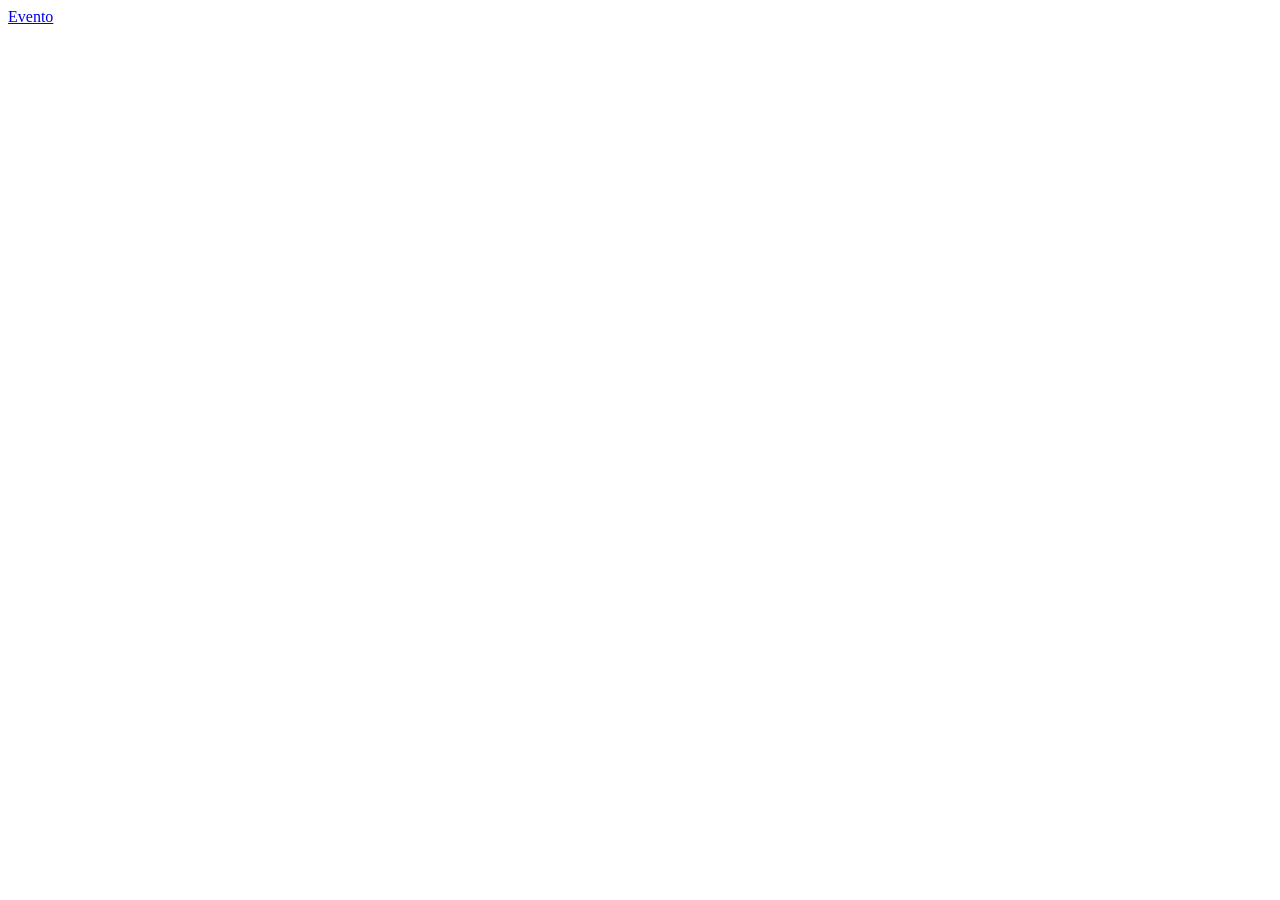
==== AULA_03/index.html @ a86dea10 "projeto_aula03" ====
<!DOCTYPE html>
<html lang="en">
<head>
    <meta charset="UTF-8">
    <meta name="viewport" content="width=device-width, initial-scale=1.0">
    <title>Página Inicial</title>
</head>
<body>
    <a href="evento.html">Evento</a>
</body>
</html>
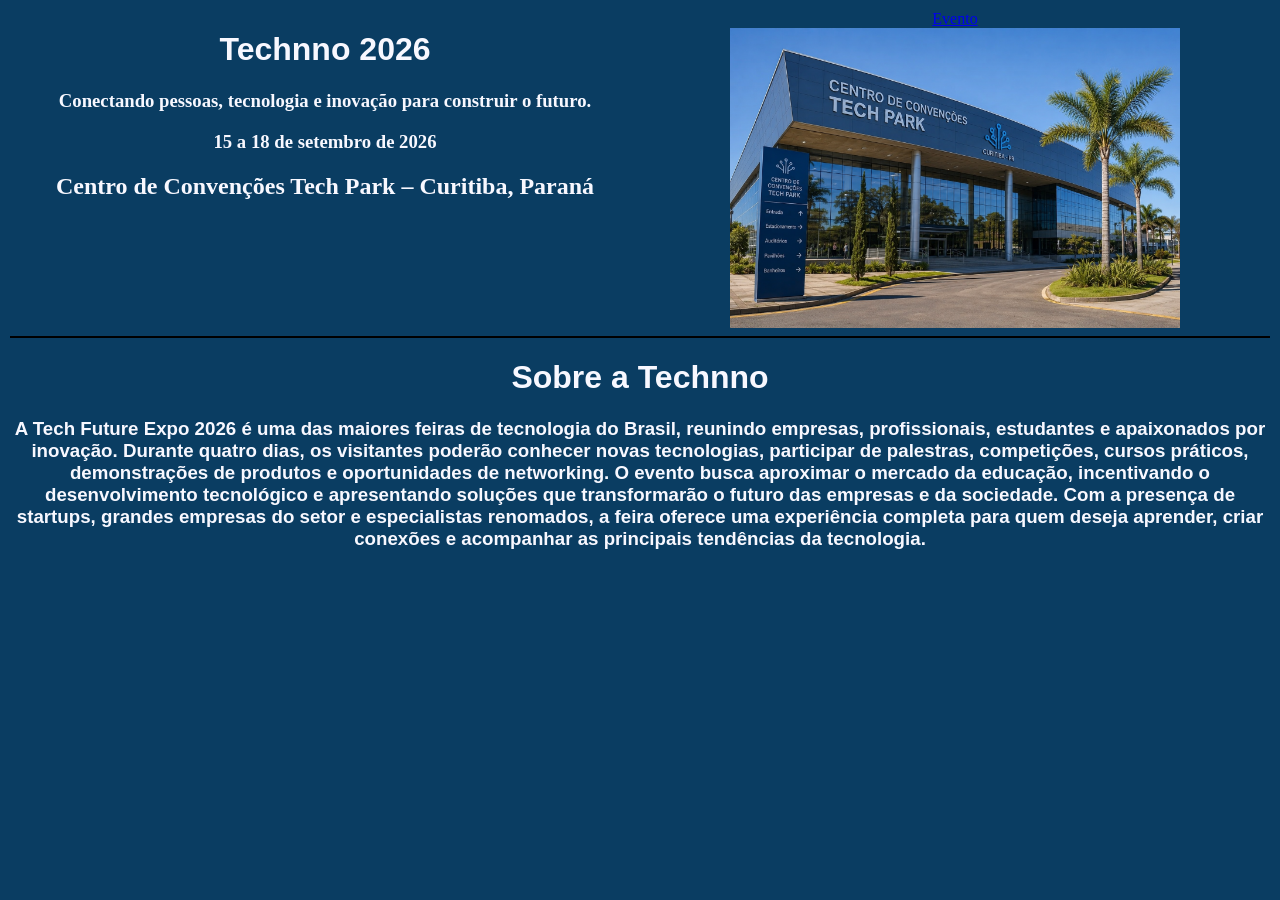
==== commit c42327ab: "aula_03" ====
--- a/AULA_03/index.html
+++ b/AULA_03/index.html
@@ -1,11 +1,53 @@
 <!DOCTYPE html>
 <html lang="en">
+
 <head>
     <meta charset="UTF-8">
     <meta name="viewport" content="width=device-width, initial-scale=1.0">
+    <link rel="stylesheet" href="./styles.css">
     <title>Página Inicial</title>
 </head>
-<body>
-    <a href="evento.html">Evento</a>
+
+<body bgcolor="#0A3D62" style="margin: 10px;">
+
+    <div class="cabecalho">
+        <div class="lado-esquerdo">
+
+            <h1 style="color: ghostwhite; font-family: Verdana, Geneva, Tahoma, sans-serif;">
+                Technno 2026</h1>
+            <h3 style="color: ghostwhite; font-family: cursive;">
+                Conectando pessoas, tecnologia e inovação para construir o futuro.</h3>
+            <h3 style=" color: ghostwhite;">15 a 18 de setembro de 2026</h3>
+            <h2 style="color: ghostwhite; font-family: cursive;">Centro de Convenções Tech Park – Curitiba, Paraná</h2>
+        </div>
+        <div class="lado-direito">
+            <a href="evento.html">Evento</a>
+            <img src="technno.png" alt="Imagem não encontrada" width="23%" height="200" style="position: left;">
+        </div>
+    </div>
+
+
+
+    <hr color="black">
+
+    <center>
+        <h1 style="color: ghostwhite; font-family: Verdana, Geneva, Tahoma, sans-serif;">Sobre a Technno</h1>
+
+        <h3 style="color: ghostwhite; font-family: Verdana, Geneva, Tahoma, sans-serif;">A Tech Future Expo 2026 é uma
+            das maiores feiras de
+            tecnologia do Brasil, reunindo empresas, profissionais, estudantes e apaixonados por inovação. Durante
+            quatro dias, os
+            visitantes poderão conhecer novas tecnologias, participar de palestras, competições, cursos práticos,
+            demonstrações de
+            produtos e oportunidades de networking.
+            O evento busca aproximar o mercado da educação, incentivando o desenvolvimento tecnológico e apresentando
+            soluções que transformarão
+            o futuro das empresas e da sociedade.
+            Com a presença de startups, grandes empresas do setor e especialistas renomados, a feira oferece uma
+            experiência completa para quem
+            deseja aprender, criar conexões e acompanhar as principais tendências da tecnologia.</h3>
+    </center>
+
 </body>
+
 </html>
--- a/AULA_03/styles.css
+++ b/AULA_03/styles.css
@@ -0,0 +1,21 @@
+.cabecalho{
+    display: flex;
+}
+
+.lado-esquerdo{
+    width: 50%;
+    text-align: center;
+}
+
+.lado-direito{
+    display: flex;
+    flex-direction: column;
+    align-items: center;
+    width: 50%;
+    text-align: center;
+}
+
+.lado-direito img{
+    width: 450px;
+    height: 300px;
+}
